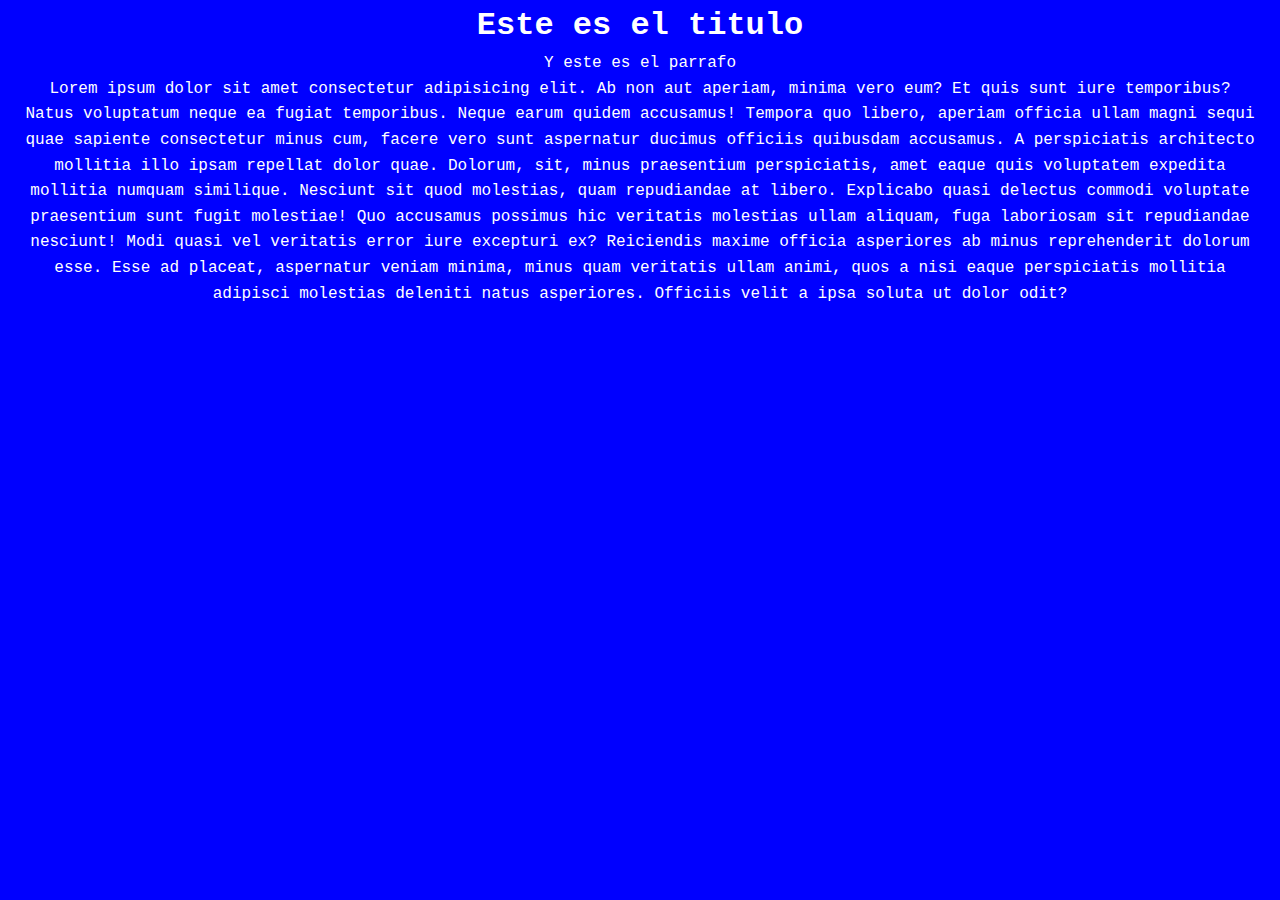
==== index.html @ a277af52 "agregado el contenido final del blog" ====
<!DOCTYPE html>
<html lang="en">

<head>
    <meta charset="UTF-8">
    <meta http-equiv="X-UA-Compatible" content="IE=edge">
    <meta name="viewport" content="width=device-width, initial-scale=1.0">
    <title>Document</title>
    <!-- GOOGLE FONTs -->
    <link href="https://fonts.googleapis.com/css?family=Quicksand" rel="stylesheet">
    <!-- FONT AWESOME -->
    <link rel="stylesheet" href="https://use.fontawesome.com/releases/v5.8.1/css/all.css"
        integrity="sha384-50oBUHEmvpQ+1lW4y57PTFmhCaXp0ML5d60M1M7uH2+nqUivzIebhndOJK28anvf" crossorigin="anonymous">
    <!-- ANIMATE CSS -->
    <link rel="stylesheet" href="https://cdnjs.cloudflare.com/ajax/libs/animate.css/3.7.0/animate.min.css">
    <link rel="stylesheet" href="css/main.css">
</head>

<body>

    <body>
        <div class="container">
            <div id="post">
                <h1>Este es el titulo</h1>
                <p>Y este es el parrafo</p>
                <p>Lorem ipsum dolor sit amet consectetur adipisicing elit. Ab non aut aperiam, minima vero eum? Et quis
                    sunt iure temporibus? Natus voluptatum neque ea fugiat temporibus. Neque earum quidem accusamus!
                    Tempora quo libero, aperiam officia ullam magni sequi quae sapiente consectetur minus cum, facere
                    vero sunt aspernatur ducimus officiis quibusdam accusamus. A perspiciatis architecto mollitia illo
                    ipsam repellat dolor quae.
                    Dolorum, sit, minus praesentium perspiciatis, amet eaque quis voluptatem expedita mollitia numquam
                    similique. Nesciunt sit quod molestias, quam repudiandae at libero. Explicabo quasi delectus commodi
                    voluptate praesentium sunt fugit molestiae!
                    Quo accusamus possimus hic veritatis molestias ullam aliquam, fuga laboriosam sit repudiandae
                    nesciunt! Modi quasi vel veritatis error iure excepturi ex? Reiciendis maxime officia asperiores ab
                    minus reprehenderit dolorum esse.
                    Esse ad placeat, aspernatur veniam minima, minus quam veritatis ullam animi, quos a nisi eaque
                    perspiciatis mollitia adipisci molestias deleniti natus asperiores. Officiis velit a ipsa soluta ut
                    dolor odit?
                </p>
            </div>

        </div>
    </body>
</body>

</html>
---- css/main.css ----
* {
  margin: 0;
  padding: 0;
  -webkit-box-sizing: border-box;
          box-sizing: border-box;
}

body {
  background-color: black;
  color: white;
  line-height: 1.6;
  font-family: "Quicksand", sans-serif;
  padding: 0 1.5em;
}

body {
  color: white;
  font-family: Courier;
  text-align: center;
  background: blue;
}

#container {
  width: 70%;
  padding: 1en;
  text-align: left;
  border: 1px solid red;
  margin: 0 auto;
}

#container h1 {
  font-size: 20px;
}
/*# sourceMappingURL=main.css.map */
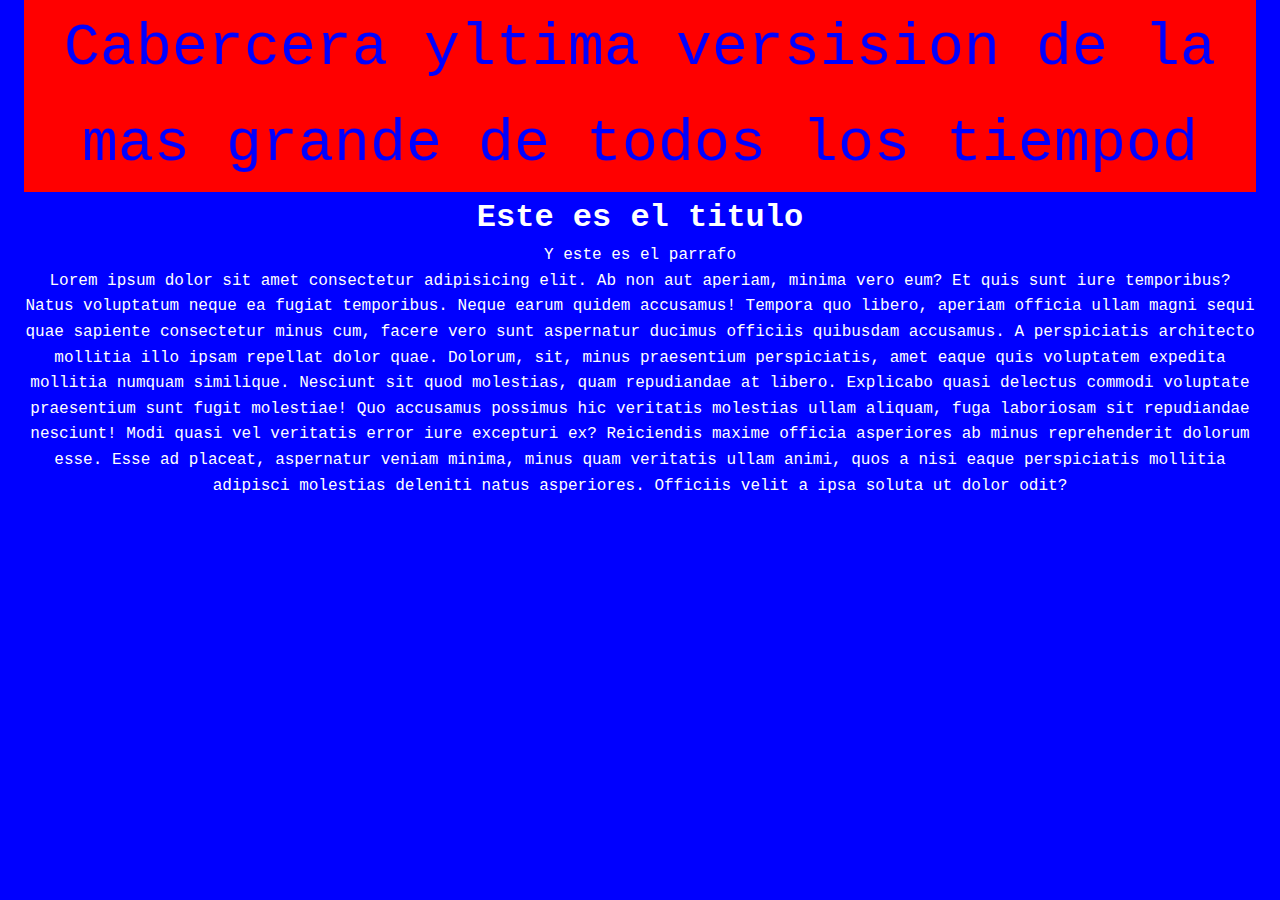
==== commit 59dee71c: "final" ====
--- a/index.html
+++ b/index.html
@@ -20,6 +20,7 @@
 
     <body>
         <div class="container">
+            <div id="cabecera">Cabercera yltima versision de la mas grande de todos los tiempod</div>
             <div id="post">
                 <h1>Este es el titulo</h1>
                 <p>Y este es el parrafo</p>
--- a/css/main.css
+++ b/css/main.css
@@ -31,4 +31,10 @@
 #container h1 {
   font-size: 20px;
 }
+
+#cabecera {
+  font-size: 60px;
+  color: blue;
+  background-color: red;
+}
 /*# sourceMappingURL=main.css.map */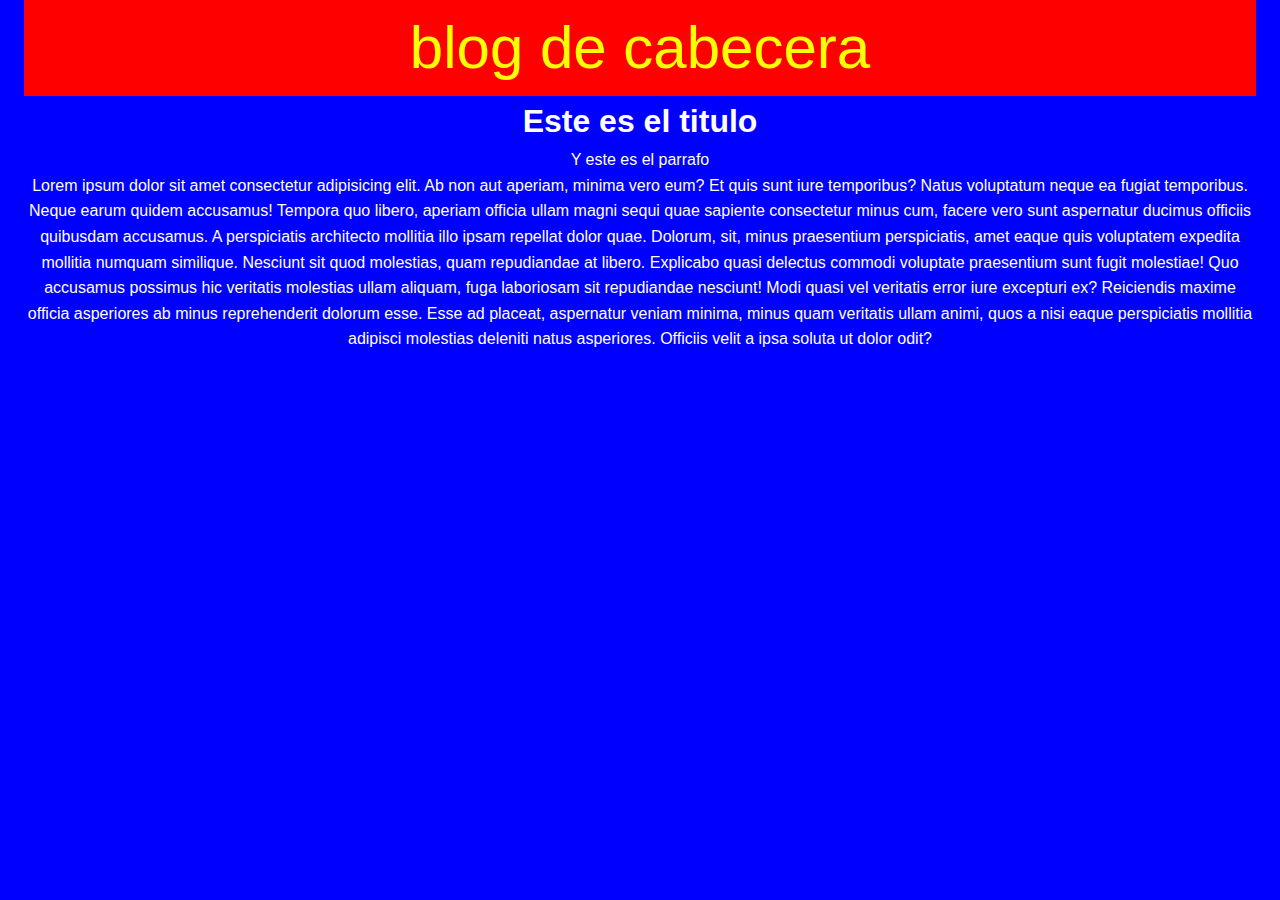
==== commit ce79a24d: "modifique cabecera y color de txt" ====
--- a/index.html
+++ b/index.html
@@ -20,7 +20,7 @@
 
     <body>
         <div class="container">
-            <div id="cabecera">Cabercera yltima versision de la mas grande de todos los tiempod</div>
+            <div id="cabecera">blog de cabecera</div>
             <div id="post">
                 <h1>Este es el titulo</h1>
                 <p>Y este es el parrafo</p>
--- a/css/main.css
+++ b/css/main.css
@@ -15,7 +15,7 @@
 
 body {
   color: white;
-  font-family: Courier;
+  font-family: arial;
   text-align: center;
   background: blue;
 }
@@ -34,7 +34,7 @@
 
 #cabecera {
   font-size: 60px;
-  color: blue;
+  color: yellow;
   background-color: red;
 }
 /*# sourceMappingURL=main.css.map */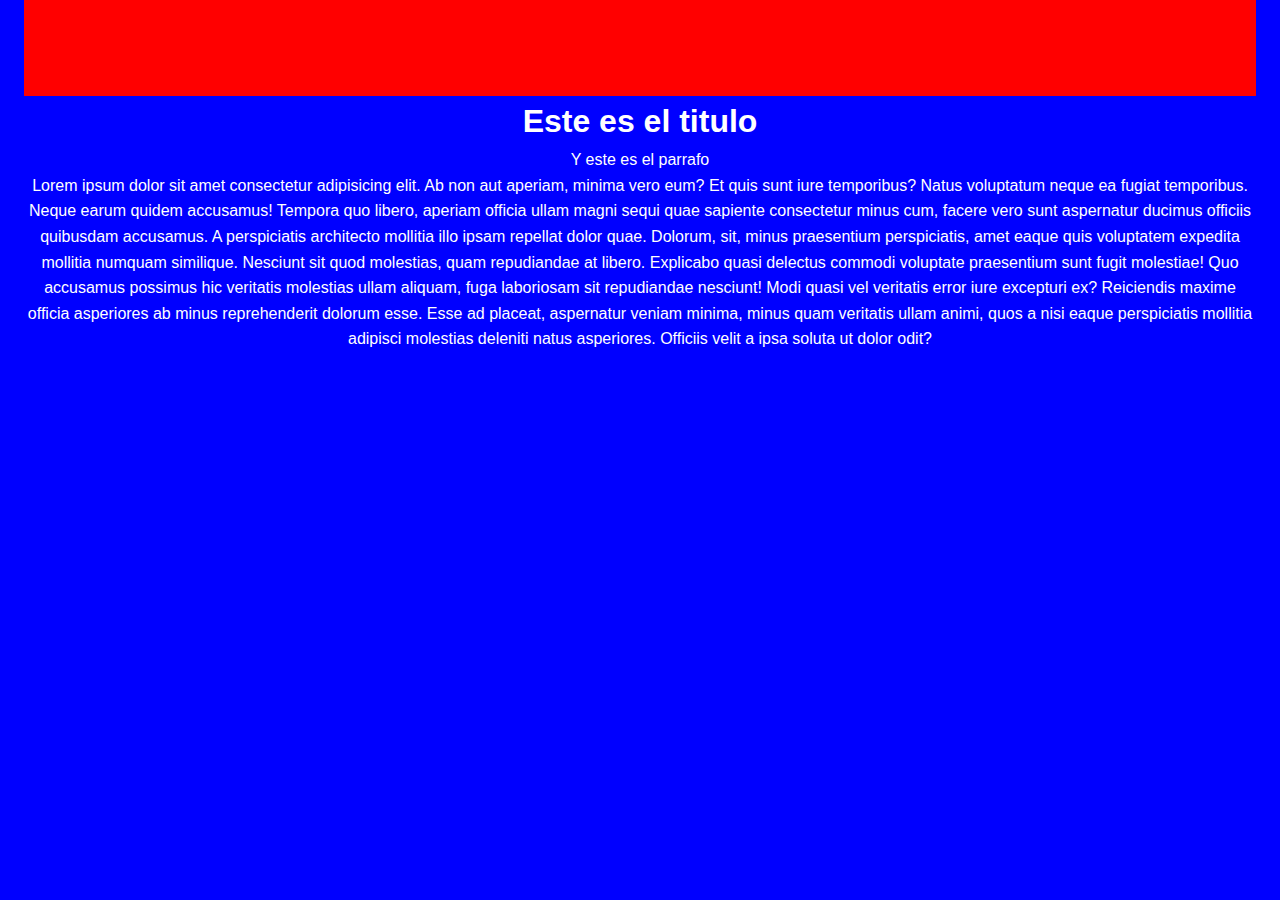
==== commit 097be43a: "modifique cabecera maestra y color" ====
--- a/index.html
+++ b/index.html
@@ -20,7 +20,7 @@
 
     <body>
         <div class="container">
-            <div id="cabecera">blog de cabecera</div>
+            <div id="cabecera">blog maestro</div>
             <div id="post">
                 <h1>Este es el titulo</h1>
                 <p>Y este es el parrafo</p>
--- a/css/main.css
+++ b/css/main.css
@@ -34,7 +34,7 @@
 
 #cabecera {
   font-size: 60px;
-  color: yellow;
+  color: red;
   background-color: red;
 }
 /*# sourceMappingURL=main.css.map */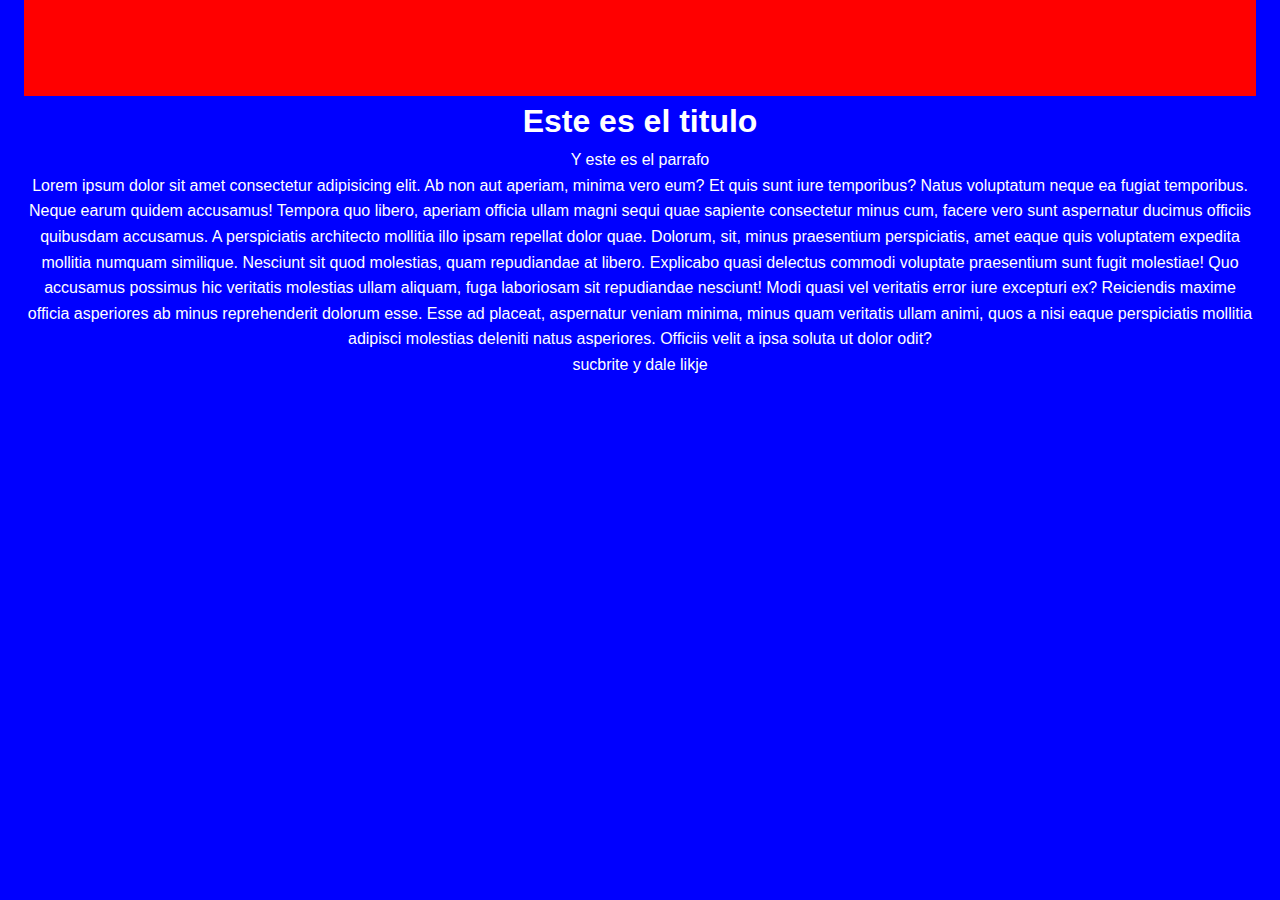
==== commit dfb5cd53: "final master" ====
--- a/index.html
+++ b/index.html
@@ -39,6 +39,8 @@
                     perspiciatis mollitia adipisci molestias deleniti natus asperiores. Officiis velit a ipsa soluta ut
                     dolor odit?
                 </p>
+
+                <p>sucbrite y dale likje</p>
             </div>
 
         </div>
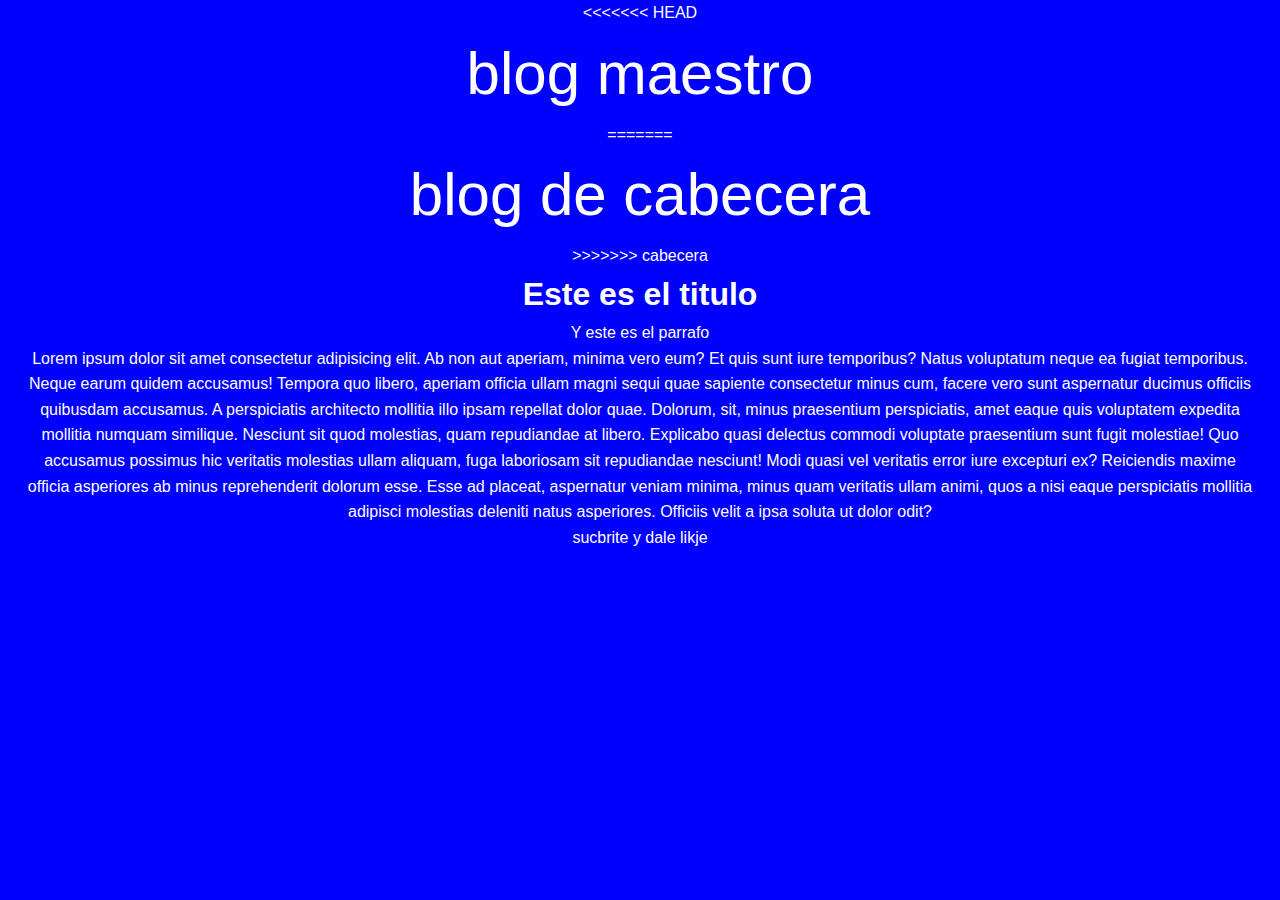
==== commit 440a68f0: "solucione conflicto merge" ====
--- a/index.html
+++ b/index.html
@@ -20,7 +20,11 @@
 
     <body>
         <div class="container">
+<<<<<<< HEAD
             <div id="cabecera">blog maestro</div>
+=======
+            <div id="cabecera">blog de cabecera</div>
+>>>>>>> cabecera
             <div id="post">
                 <h1>Este es el titulo</h1>
                 <p>Y este es el parrafo</p>
--- a/css/main.css
+++ b/css/main.css
@@ -34,7 +34,11 @@
 
 #cabecera {
   font-size: 60px;
+<<<<<<< HEAD
   color: red;
+=======
+  color: yellow;
+>>>>>>> cabecera
   background-color: red;
 }
 /*# sourceMappingURL=main.css.map */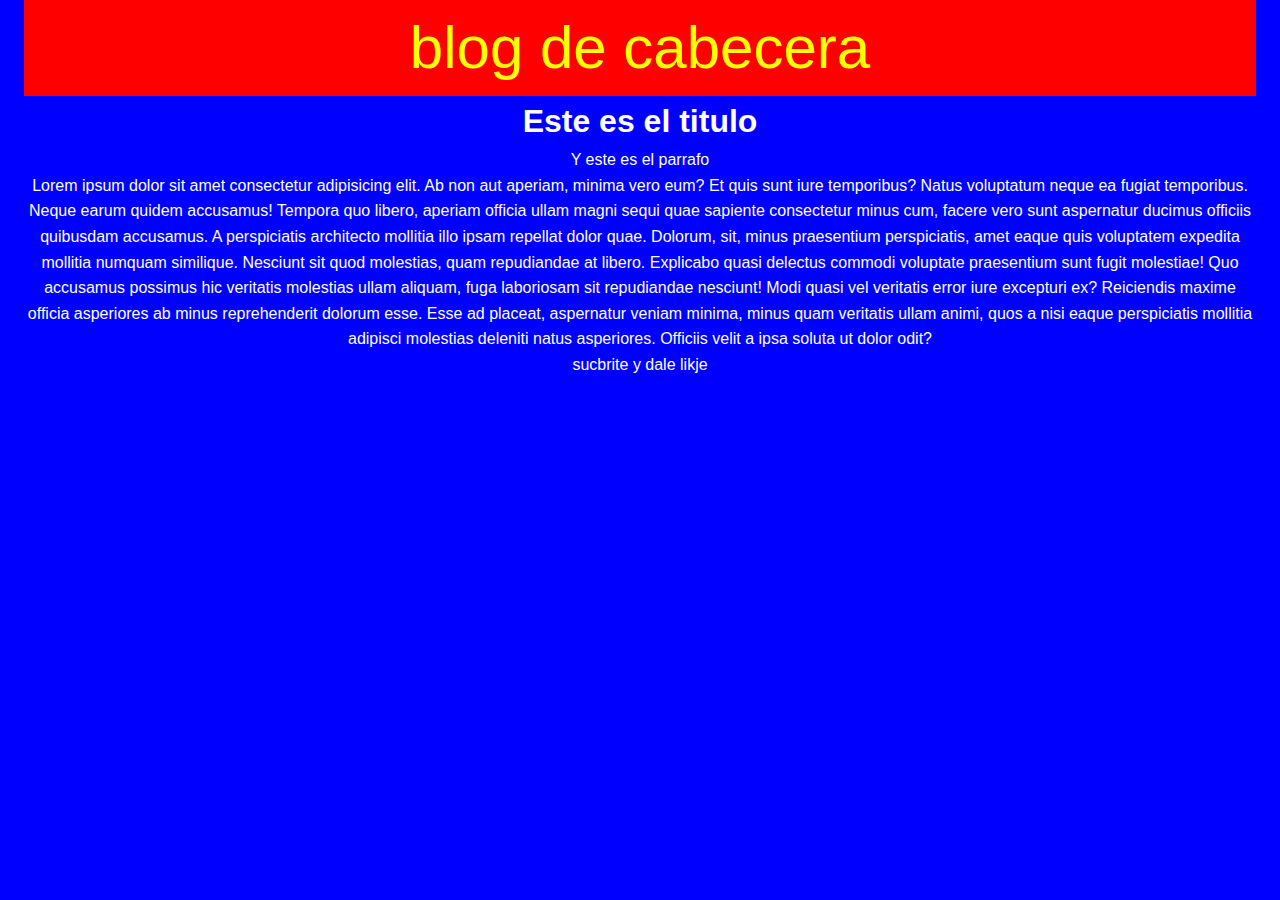
==== commit 3436fde3: "solucione conflicto" ====
--- a/index.html
+++ b/index.html
@@ -20,11 +20,7 @@
 
     <body>
         <div class="container">
-<<<<<<< HEAD
-            <div id="cabecera">blog maestro</div>
-=======
             <div id="cabecera">blog de cabecera</div>
->>>>>>> cabecera
             <div id="post">
                 <h1>Este es el titulo</h1>
                 <p>Y este es el parrafo</p>
--- a/css/main.css
+++ b/css/main.css
@@ -34,11 +34,7 @@
 
 #cabecera {
   font-size: 60px;
-<<<<<<< HEAD
-  color: red;
-=======
   color: yellow;
->>>>>>> cabecera
   background-color: red;
 }
 /*# sourceMappingURL=main.css.map */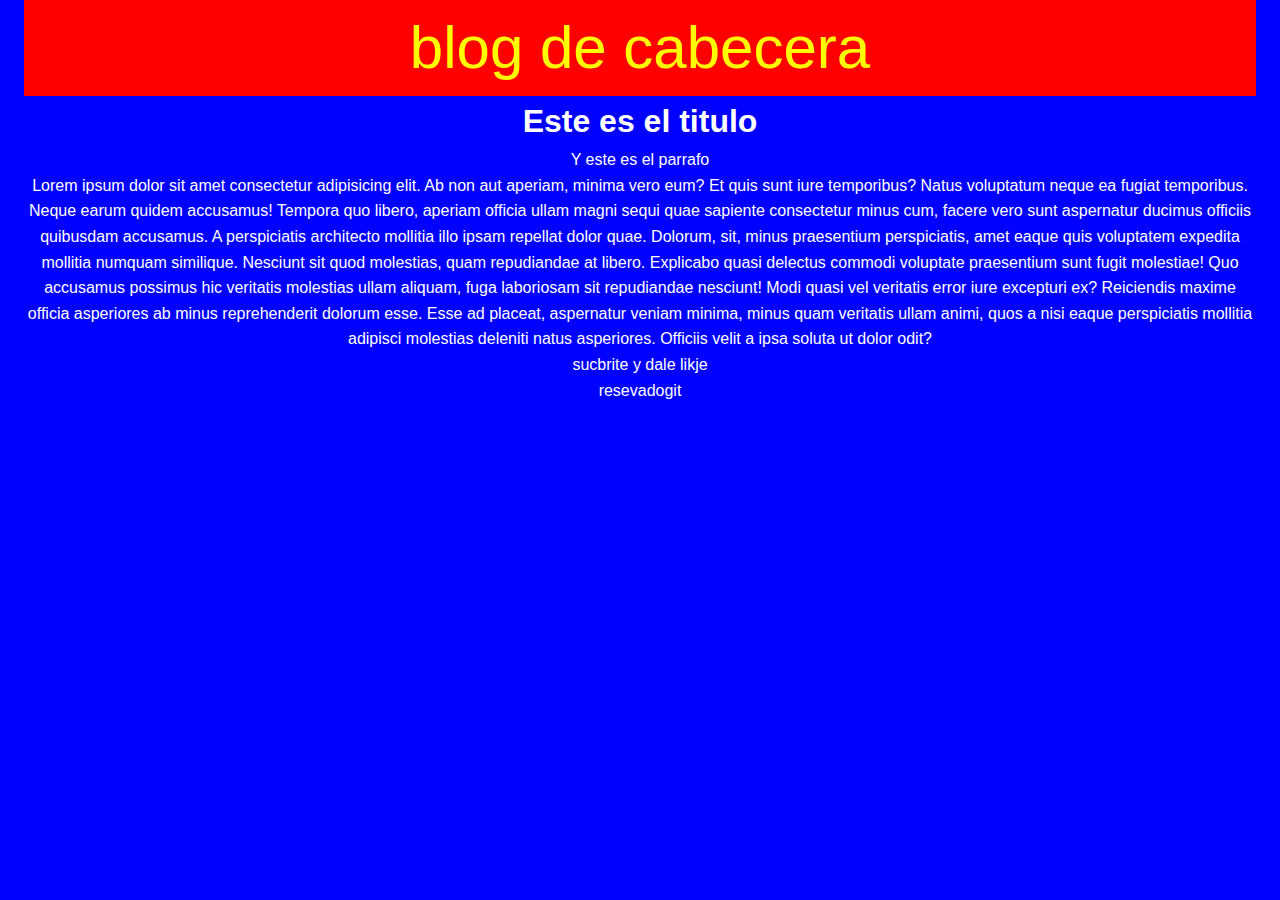
==== commit 2a3d650e: "hice el footer" ====
--- a/index.html
+++ b/index.html
@@ -44,6 +44,9 @@
             </div>
 
         </div>
+
+
+        <footer>resevadogit</footer>
     </body>
 </body>
 
